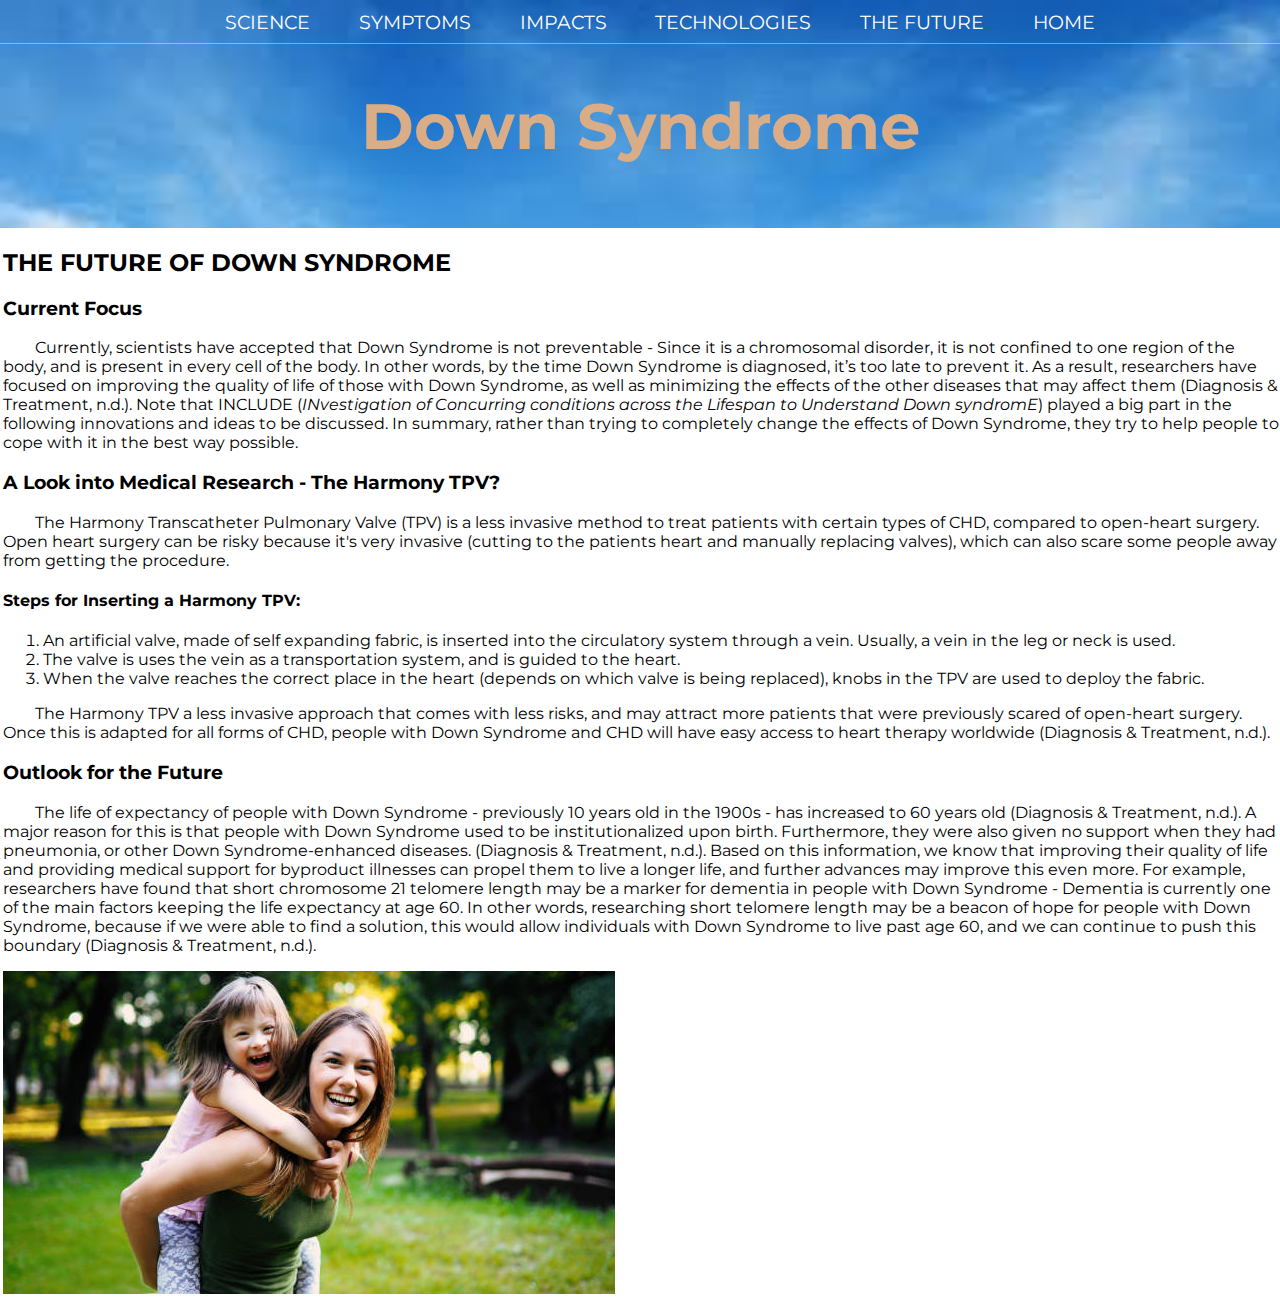
==== future.html @ 576f60a0 "adding files" ====
<!DOCTYPE html>
<html lang="en">
<head>
    <title>Down Syndrome</title>
    <link rel="stylesheet" href="styles.css">
</head>
<body>
    <header class="main-header">
        <nav class="nav">
            <ul>
                <li><a href="science.html">SCIENCE</a></li>
                <li><a href="symptoms.html">SYMPTOMS</a></li>
                <li><a href="impacts.html">IMPACTS</a></li>
                <li><a href="technologies.html">TECHNOLOGIES</a></li>
                <li><a href="future.html">THE FUTURE</a></li>
                <li><a href="index.html">HOME</a></li>
            </ul>
        </nav>
        <h1 class="main-title">Down Syndrome</h1>
    </header>
    <section class="content">
        <h2>THE FUTURE OF DOWN SYNDROME</h2>

        <h3>Current Focus</h3>
        <p>
            Currently, scientists have accepted that Down Syndrome is not preventable - Since it is a chromosomal disorder, it is not confined to one region of the body, 
            and is present in every cell of the body. In other words, by the time Down Syndrome is diagnosed, it’s too late to prevent it. As a result, researchers have 
            focused on improving the quality of life of those with Down Syndrome, as well as minimizing the effects of the other diseases that may affect them 
            (Diagnosis & Treatment, n.d.). Note that INCLUDE (<em>INvestigation of Concurring conditions across the Lifespan to Understand Down syndromE</em>) played a big part in 
            the following innovations and ideas to be discussed. In summary, rather than trying to completely change the effects of Down Syndrome, they try to help people to cope with it in the 
            best way possible.
        </p>
        <h3>A Look into Medical Research - The Harmony TPV?</h3>
        <p>
            The Harmony Transcatheter Pulmonary Valve (TPV) is a less invasive method to treat patients with certain types of CHD, compared to open-heart surgery. Open heart surgery
            can be risky because it's very invasive (cutting to the patients heart and manually replacing valves), which can also scare some people away from getting the procedure.
        </p>
        <h4>Steps for Inserting a Harmony TPV:</h4>
        <ol>
            <li>An artificial valve, made of self expanding fabric, is inserted into the circulatory system through a vein. Usually, a vein in the leg or neck is used.</li>
            <li>The valve is uses the vein as a transportation system, and is guided to the heart.</li>
            <li>When the valve reaches the correct place in the heart (depends on which valve is being replaced), knobs in the TPV are used to deploy the fabric.</li>
        </ol>

        <p>The Harmony TPV a less invasive approach that comes with less risks, and may attract more patients that were previously scared of open-heart surgery. Once this is adapted for all forms of CHD, people with Down 
            Syndrome and CHD will have easy access to heart therapy worldwide (Diagnosis & Treatment, n.d.).</p>
        
        <h3>Outlook for the Future</h3>
        <p>
            The life of expectancy of people with Down Syndrome - previously 10 years old in the 1900s - has increased to 60 years old (Diagnosis & Treatment, n.d.). 
            A major reason for this is that people with Down Syndrome used to be institutionalized upon birth. Furthermore, they were also given no support when they had 
            pneumonia, or other Down Syndrome-enhanced diseases. (Diagnosis & Treatment, n.d.). Based on this information, we know that improving their quality of life and 
            providing medical support for byproduct illnesses can propel them to live a longer life, and further advances may improve this even more. For example, 
            researchers have found that short chromosome 21 telomere length may be a marker for dementia in people with Down Syndrome - Dementia is currently one of the main 
            factors keeping the life expectancy at age 60. In other words, researching short telomere length may be a beacon of hope for people with Down Syndrome, 
            because if we were able to find a solution, this would allow individuals with Down Syndrome to live past age 60, and we can continue to push this boundary (Diagnosis & Treatment, n.d.).
        </p>
        <img src="Images/CoverPhoto.jpg">
        <ul></ul>
    </section>
</body>
</html>
---- styles.css ----
@import url('https://fonts.googleapis.com/css2?family=Montserrat:wght@300&display=swap');
* {
    box-sizing: border-box;
    font-family: 'Montserrat';
}

html, body {
    margin: 0;
    padding: 0;
}

.content {
    margin-left: 3px;
}

.content p {
    text-indent: 2em;
}

#quiz {
    margin-left: 3px;
}

#submit {
    margin: 30px 0px 20px 80px;
}

.check {
    color: rgb(62, 216, 24);
    font-size: 1.5em;
}

.cross {
    color: rgb(247, 20, 20);
    font-size: 1.5em;
}

.main-title {
    text-align: center;
    font-size: 4em;
}

.nav {
    text-align: center;
    font-size: 1.2em;
    border-bottom: 1px solid rgba(255, 255, 255, .4);
}

.nav ul {
    margin: 0;
}

.nav li {
    display: inline;
    padding: 1%;
}

.nav a {
    color: white;
    display: inline-block;
    padding: .5em;
    text-decoration: none;
}

.nav a:hover {
    background-color: rgba(255, 255, 255, .4);
}

.main-header {
    background-image: url("Images/Sky.jpg");
    background-size: cover;
    color: #DAAD86;
    padding-bottom: 20px;
}

.references {
    /* border-top: 1px solid rgba(0, 0, 0, 0.4); */
    background-color: #659DBD;
    padding-top: 1%;
}

.references p {
    text-indent: -4em;
    padding-left: 4em;
    margin-left: 1%;
    margin-right: 2%;
}

.ref-title {
    text-align: center;
}
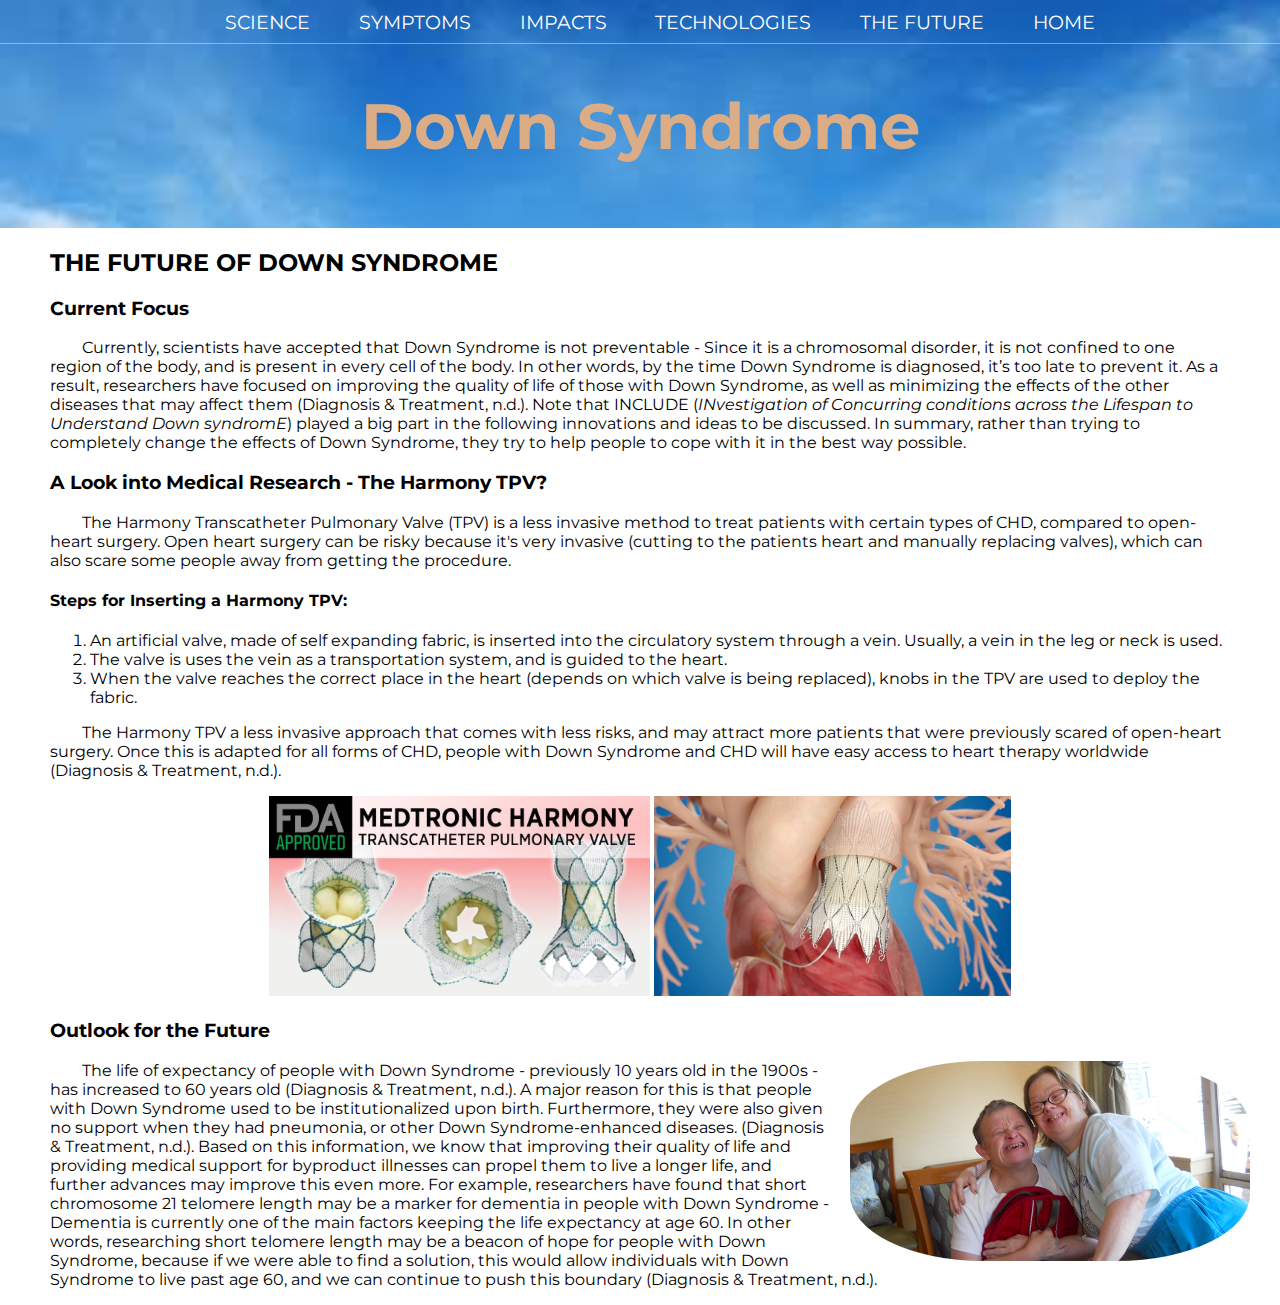
==== commit 59a32360: "Finished styling and images" ====
--- a/future.html
+++ b/future.html
@@ -41,11 +41,19 @@
             <li>The valve is uses the vein as a transportation system, and is guided to the heart.</li>
             <li>When the valve reaches the correct place in the heart (depends on which valve is being replaced), knobs in the TPV are used to deploy the fabric.</li>
         </ol>
-
+        
         <p>The Harmony TPV a less invasive approach that comes with less risks, and may attract more patients that were previously scared of open-heart surgery. Once this is adapted for all forms of CHD, people with Down 
             Syndrome and CHD will have easy access to heart therapy worldwide (Diagnosis & Treatment, n.d.).</p>
-        
+            
+            <div class="tpv-images">
+                <img class="tpv1-image" src="Images/TPV1.jpg" alt="Harmony TPV">
+                <img class="tpv2-image" src="Images/TPV2.jpg" alt="Harmony TPV">
+            </div>
+
         <h3>Outlook for the Future</h3>
+
+        <img class="elderly-image" src="Images/Elderly.jpg" alt="Elderly people with Down Syndrome - great outlook for the future!">
+
         <p>
             The life of expectancy of people with Down Syndrome - previously 10 years old in the 1900s - has increased to 60 years old (Diagnosis & Treatment, n.d.). 
             A major reason for this is that people with Down Syndrome used to be institutionalized upon birth. Furthermore, they were also given no support when they had 
@@ -55,8 +63,6 @@
             factors keeping the life expectancy at age 60. In other words, researching short telomere length may be a beacon of hope for people with Down Syndrome, 
             because if we were able to find a solution, this would allow individuals with Down Syndrome to live past age 60, and we can continue to push this boundary (Diagnosis & Treatment, n.d.).
         </p>
-        <img src="Images/CoverPhoto.jpg">
-        <ul></ul>
     </section>
 </body>
 </html>--- a/styles.css
+++ b/styles.css
@@ -10,19 +10,36 @@
 }
 
 .content {
-    margin-left: 3px;
+    margin-left: 50px;
+    margin-right: 50px;
 }
 
 .content p {
     text-indent: 2em;
 }
 
-#quiz {
-    margin-left: 3px;
+/* #quiz {
+    /* margin-left: 3px; */
+/* } */ */
+
+input {
+    height: 25px;
+    width: 230px;
+}
+
+#student-quiz {
+    margin-left: 50px;
+    margin-top: 170px;
 }
 
 #submit {
-    margin: 30px 0px 20px 80px;
+    background-color: #8D8741;
+    color: white;
+    margin: 30px 0px 5px 80px;
+    padding: 10px;
+}
+#submit:hover {
+    cursor: pointer;
 }
 
 .check {
@@ -33,6 +50,94 @@
 .cross {
     color: rgb(247, 20, 20);
     font-size: 1.5em;
+}
+
+.cover-image {
+    border-radius: 50%;
+    float: right;
+    height: 200px;
+    position: relative;
+    bottom: 15px;
+}
+
+.kar-image {
+    float: right;
+    position: relative;
+    bottom: 10px;
+}
+
+.kar2-image {
+    border-radius: 33.3%;
+    float: right;
+    position: relative;
+    left: 20px;
+}
+
+.echo-abnormal-image {
+    display: block;
+    margin-left: auto;
+    margin-right: auto;
+}
+
+.echo-patient-image {
+    width: 400px;
+    float: right;
+    border-radius: 33.3%;
+    position: relative;
+    left: 20px;
+    bottom: 20px;
+}
+
+.symptoms-image {
+    width: 400px;
+    float: right;
+    position: relative;
+    bottom: 90px;
+}
+
+.school-image {
+    border-radius: 33.3%;
+    width: 400px;
+    float: right;
+    position: relative;
+    left: 20px;
+    bottom: 20px;
+}
+
+.celiac-image {
+    display: block;
+    margin-left: auto;
+    margin-right: auto;
+    width: 600px;
+}
+
+.tpv1-image {
+    display: inline-block;
+    margin-left: auto;
+    margin-right: auto;
+    height: 200px;
+}
+.tpv2-image {
+    display: inline-block;
+    margin-left: auto;
+    margin-right: auto;
+    height: 200px;
+}
+
+.tpv-images {
+    text-align: center;
+}
+
+.symptoms-content {
+    margin-bottom: 70px;
+}
+
+.elderly-image {
+    border-radius: 33.3%;
+    width: 400px;
+    float: right;
+    position: relative;
+    left: 20px;
 }
 
 .main-title {
